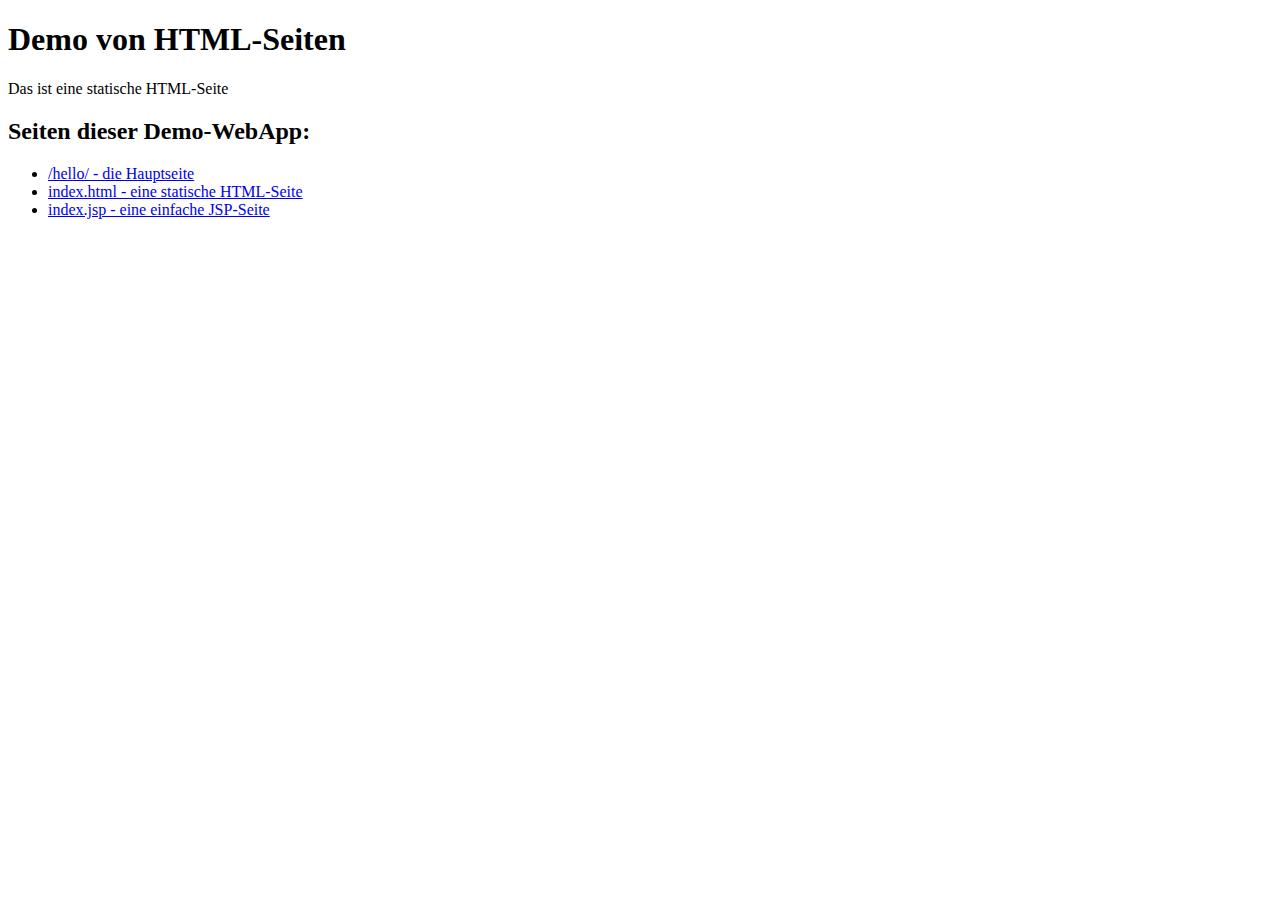
==== src/main/webapp/hello/index.html @ 3ebda458 "moved hello-webApp into its own directory" ====
<!DOCTYPE html>
<html lang="en">
<head>
    <meta charset="UTF-8">
    <title>Hello HTML</title>
</head>
<body>
    <h1>Demo von HTML-Seiten</h1>
    <p>Das ist eine statische HTML-Seite</p>

    <h2>Seiten dieser Demo-WebApp:</h2>
    <p>
    <ul>
        <li><a href="/hello/">/hello/ - die Hauptseite</a></li>
        <li><a href="index.html">index.html - eine statische HTML-Seite</a></li>
        <li><a href="index.jsp">index.jsp - eine einfache JSP-Seite</a></li>
        <!--<li><a href="HelloServlet"></a>HelloServlet - ein einfaches Servlet</li>-->
    </ul>
    </p>
</body>
</html>
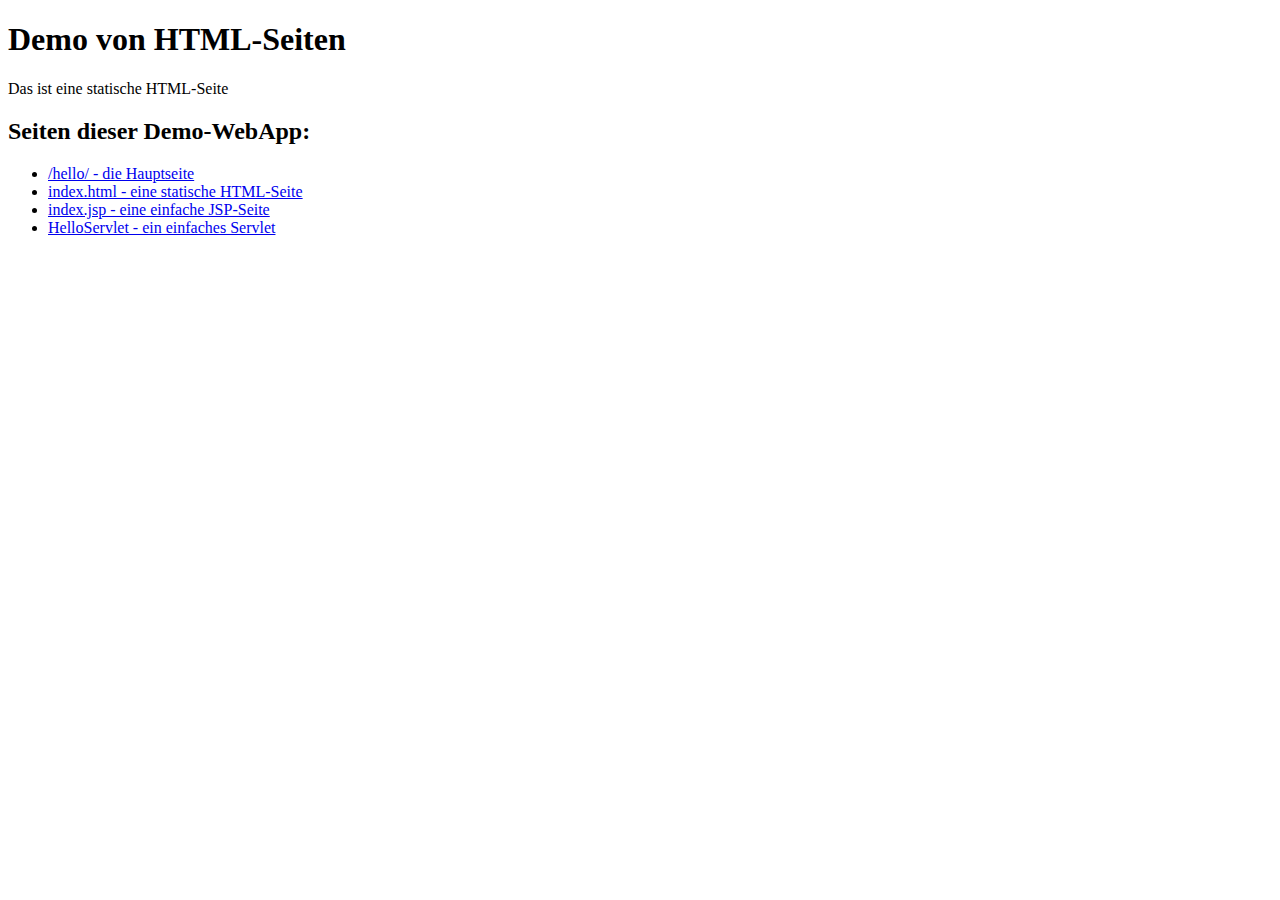
==== commit 7784296d: "added HelloServlet to Hello-WebApp" ====
--- a/src/main/webapp/hello/index.html
+++ b/src/main/webapp/hello/index.html
@@ -14,7 +14,7 @@
         <li><a href="/hello/">/hello/ - die Hauptseite</a></li>
         <li><a href="index.html">index.html - eine statische HTML-Seite</a></li>
         <li><a href="index.jsp">index.jsp - eine einfache JSP-Seite</a></li>
-        <!--<li><a href="HelloServlet"></a>HelloServlet - ein einfaches Servlet</li>-->
+        <li><a href="HelloServlet">HelloServlet - ein einfaches Servlet</a></li>
     </ul>
     </p>
 </body>
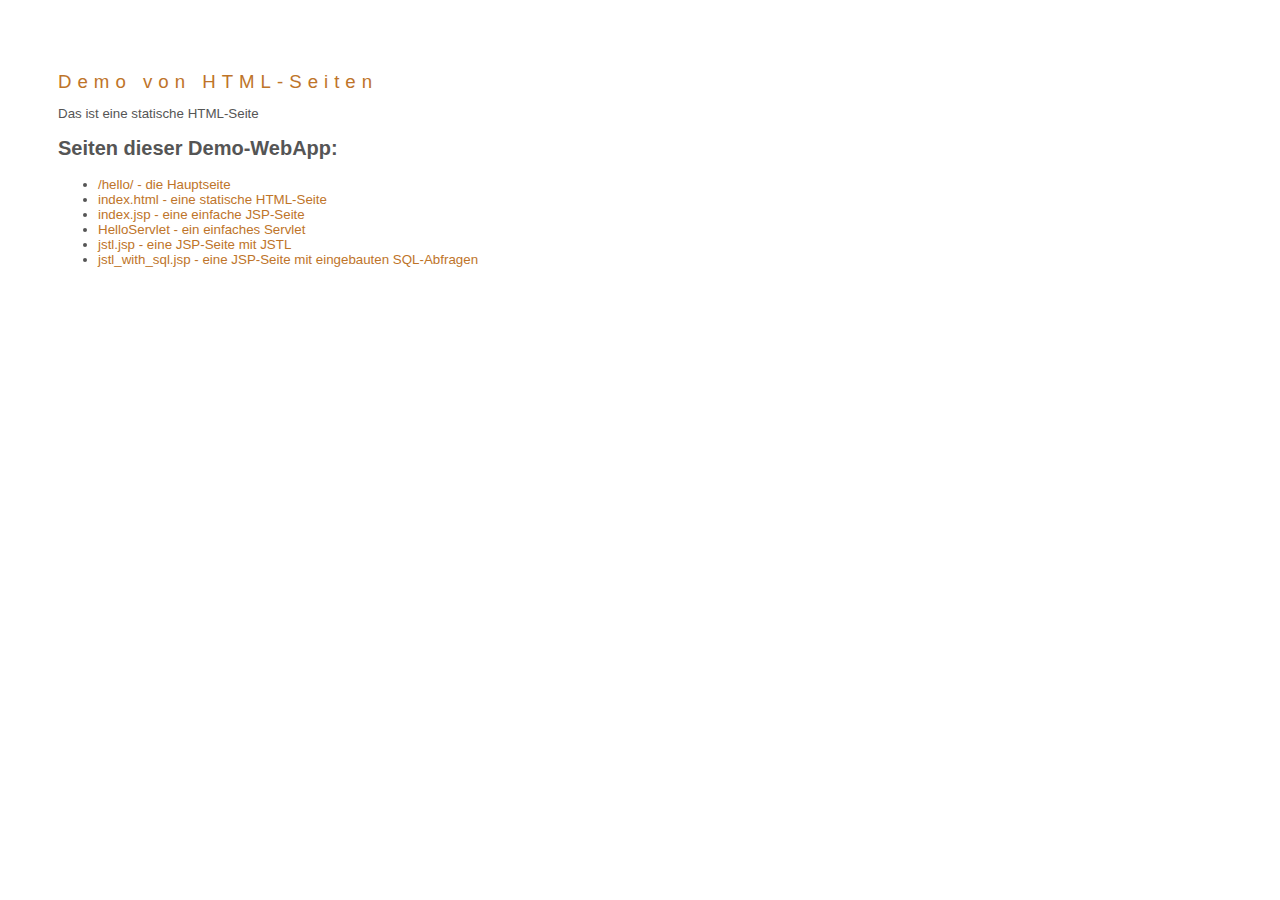
==== commit 6be112a8: "added a SQL demo to the hello-webapp" ====
--- a/src/main/webapp/hello/index.html
+++ b/src/main/webapp/hello/index.html
@@ -3,6 +3,7 @@
 <head>
     <meta charset="UTF-8">
     <title>Hello HTML</title>
+    <link rel="stylesheet" type="text/css" href="style.css">
 </head>
 <body>
     <h1>Demo von HTML-Seiten</h1>
@@ -15,6 +16,8 @@
         <li><a href="index.html">index.html - eine statische HTML-Seite</a></li>
         <li><a href="index.jsp">index.jsp - eine einfache JSP-Seite</a></li>
         <li><a href="HelloServlet">HelloServlet - ein einfaches Servlet</a></li>
+        <li><a href="jstl.jsp">jstl.jsp - eine JSP-Seite mit JSTL</a></li>
+        <li><a href="jstl_with_sql.jsp">jstl_with_sql.jsp - eine JSP-Seite mit eingebauten SQL-Abfragen</a></li>
     </ul>
     </p>
 </body>
--- a/src/main/webapp/hello/style.css
+++ b/src/main/webapp/hello/style.css
@@ -0,0 +1,51 @@
+/*
+To change this license header, choose License Headers in Project Properties.
+To change this template file, choose Tools | Templates
+and open the template in the editor.
+*/
+/*
+    Created on : 02.01.2015, 21:36:49
+    Author     : Bernhard
+*/
+body {
+    font-family: Verdana, Arial, sans-serif;
+    font-size: smaller;
+    padding: 50px;
+    color: #555;
+}
+
+h1 {
+    text-align: left;
+    letter-spacing: 6px;
+    font-size: 1.4em;
+    color: #be7429;
+    font-weight: normal;
+    width: 450px;
+}
+
+table {
+    width: 580px;
+    padding: 10px;
+    background-color: #c5e7e0;
+}
+
+th {
+    text-align: left;
+    border-bottom: 1px solid;
+}
+
+td {
+    padding: 10px;
+}
+
+a:link {
+    color: #be7429;
+    font-weight: normal;
+    text-decoration: none;
+}
+
+a:link:hover {
+    color: #be7429;
+    font-weight: normal;
+    text-decoration: underline;
+}
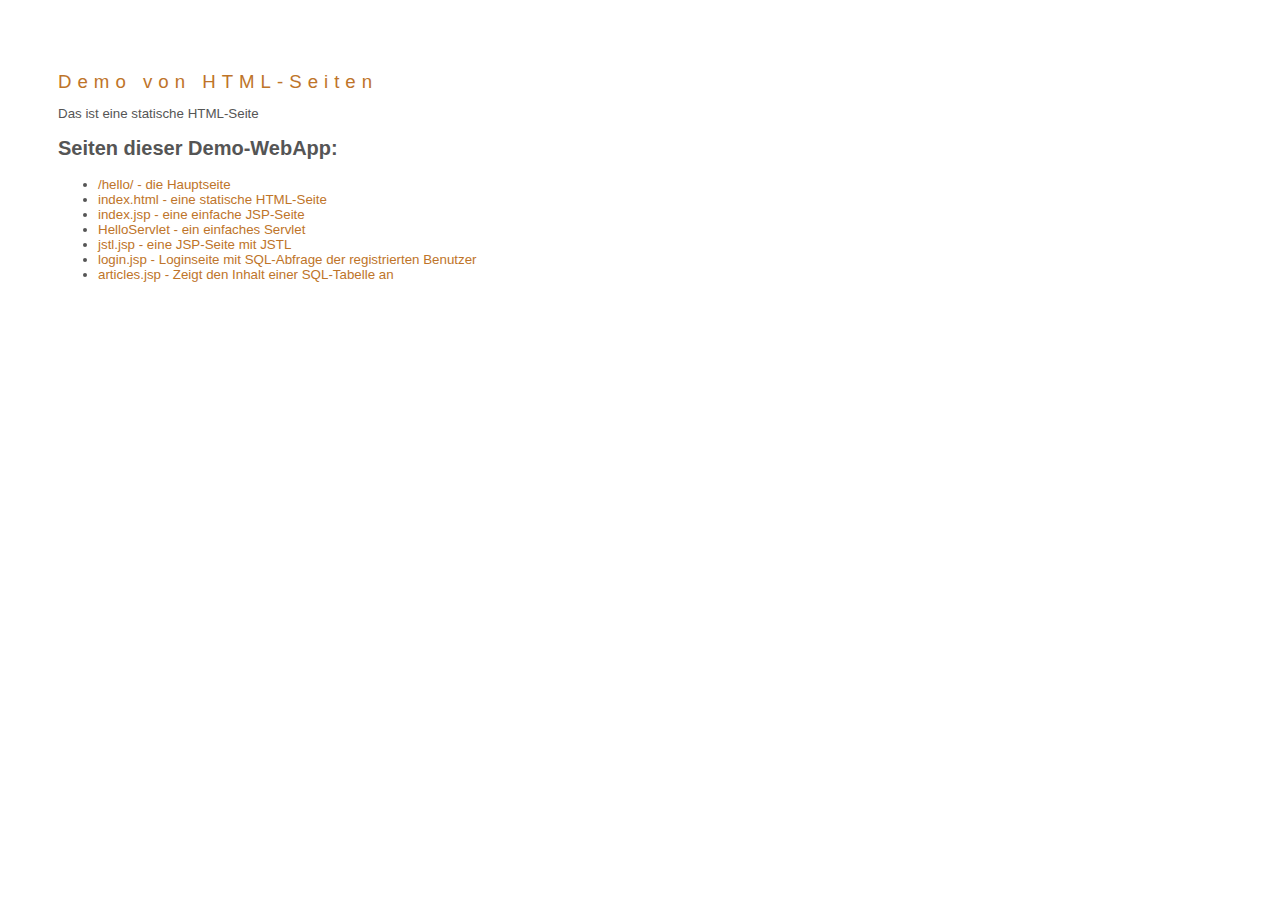
==== commit c572d663: "Added a login-page to the hello-webapp" ====
--- a/src/main/webapp/hello/index.html
+++ b/src/main/webapp/hello/index.html
@@ -13,11 +13,14 @@
     <p>
     <ul>
         <li><a href="/hello/">/hello/ - die Hauptseite</a></li>
+
         <li><a href="index.html">index.html - eine statische HTML-Seite</a></li>
         <li><a href="index.jsp">index.jsp - eine einfache JSP-Seite</a></li>
         <li><a href="HelloServlet">HelloServlet - ein einfaches Servlet</a></li>
         <li><a href="jstl.jsp">jstl.jsp - eine JSP-Seite mit JSTL</a></li>
-        <li><a href="jstl_with_sql.jsp">jstl_with_sql.jsp - eine JSP-Seite mit eingebauten SQL-Abfragen</a></li>
+
+        <li><a href="login.jsp">login.jsp - Loginseite mit SQL-Abfrage der registrierten Benutzer</a></li>
+        <li><a href="articles.jsp">articles.jsp - Zeigt den Inhalt einer SQL-Tabelle an</a></li>
     </ul>
     </p>
 </body>
